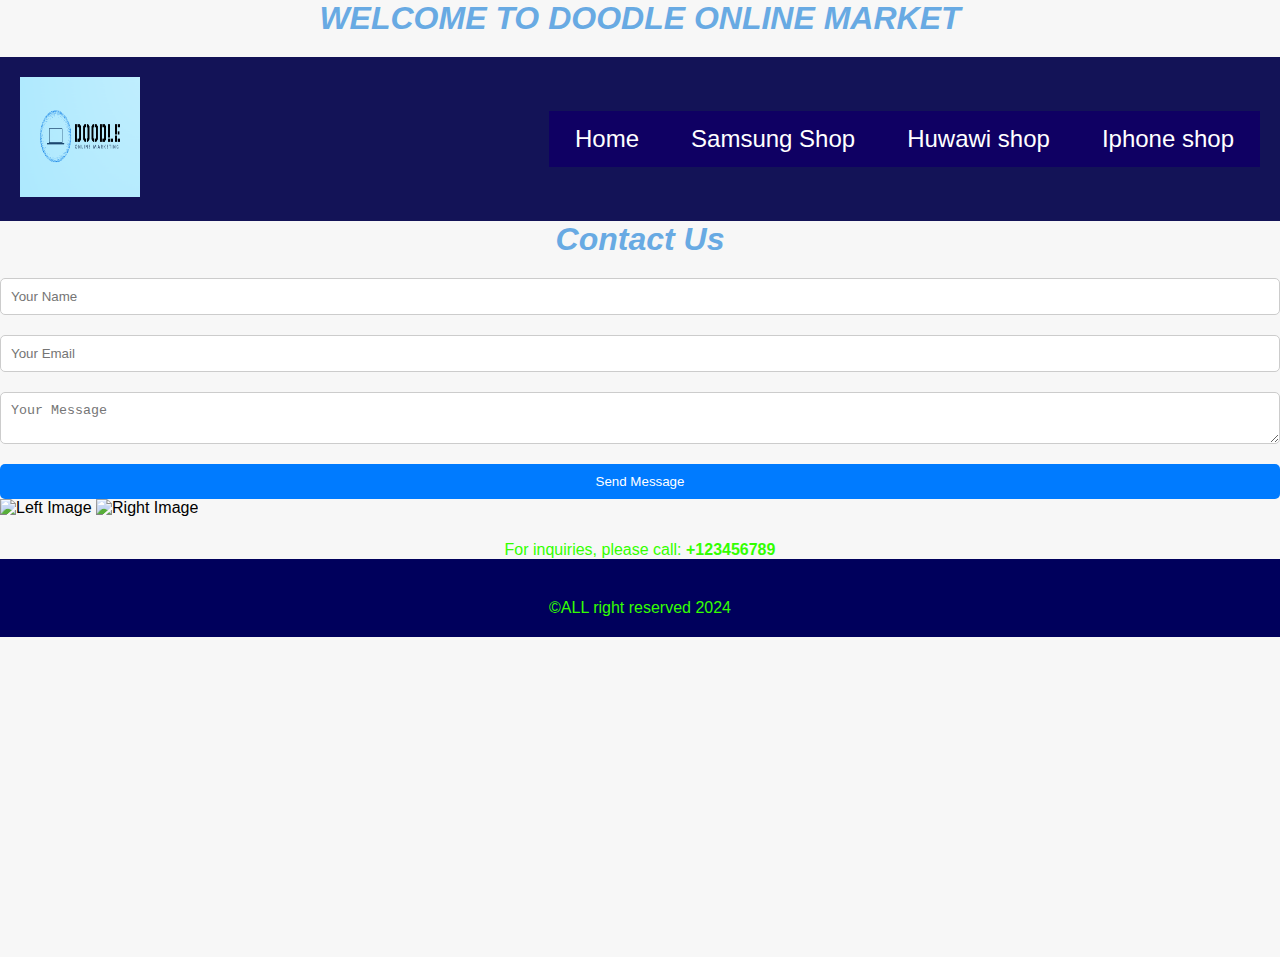
==== Contact.html @ a835d6d8 "Add files via upload" ====
<!DOCTYPE html>
<html lang="en">
<head>
    <meta charset="UTF-8">
    <meta name="viewport" content="width=device-width, initial-scale=1.0">
    <title>Document</title>
    <link rel="stylesheet" href="./style home.css">
    <link rel="stylesheet"
    href="https://fonts.googleapis.com/css?family=Audiowide|Sofia|Trirong|Pixelify Sans&effect=fire|neon|outline|emboss|shadow-multiple">

</head>
<body>

    <h1 >WELCOME TO DOODLE ONLINE MARKET</h1>
</body>
</html>
<div class="container">
    <div class="header">
        <div class="logo">
            <img class="img" src="./doodle.png" alt="Doodle Online Market" />
        </div>
        <div class="nav">
            <ul class="nav">
                <li><a href="./index.html">Home</a></li>
                <li><a href="./Shop Samsung.html">Samsung Shop</a></li>
                <li><a href="./shop hawawi.html">Huwawi shop</a></li>
                <li><a href="./shop iphone.html">Iphone shop</a></li>
             
        </div>
    </div>
    
    <div class="Contact">
        <h1>Contact Us</h1>
        <div class="contact-form">
            <form id="contactForm">
                <input type="text" name="name" placeholder="Your Name" required>
                <input type="email" name="email" placeholder="Your Email" required>
                <textarea name="message" placeholder="Your Message" required></textarea>
                <button type="submit" id="sendButton">Send Message</button>
            </form>
            <p id="successMessage" class="hidden">Your message has been sent successfully!</p>
        </div>
        <!-- Add images on both sides -->
        <div>
            <img src="left-image.jpg" alt="Left Image">
            <img src="right-image.jpg" alt="Right Image">
        </div>
        <!-- Add phone number below the table -->
        <div>
            <p>For inquiries, please call: <strong>+123456789</strong></p>
        </div>
    </div>
    <script>
        document.getElementById("contactForm").addEventListener("submit", function(event) {
            event.preventDefault(); // Prevent the form from submitting
            // Your code to handle form submission (e.g., sending data to server)
            // Here, I'm just showing a success message
            document.getElementById("successMessage").classList.remove("hidden");
            document.getElementById("contactForm").reset(); // Reset the form fields
        });
    </script>
    <script>
        document.getElementById("contactForm").addEventListener("submit", function(event) {
            event.preventDefault(); // Prevent the form from submitting
            // Your code to handle form submission (e.g., sending data to server)
            // Here, I'm just showing a success message
            document.getElementById("successMessage").classList.remove("hidden");
            document.getElementById("contactForm").reset(); // Reset the form fields
        });
    </script>
    
    <div class="footer">
      <p>©ALL right reserved 2024</p>
    </div>
  </div>
---- style home.css ----
* {
    box-sizing: border-box;
    margin: 0;
    padding: 0;
}

.container {
    position: relative;
    width: 100%;
    min-height: 100vh;
    display: flex;
    flex-direction: column;
}

body {
    font-family: Arial, sans-serif;
    background-color: rgb(255, 255, 255);
    margin: 0;
    padding: 0;
}
.WELCOME {
    color: #00005C;
    font-size: 40px;
}

h1 {
    text-align: center;
    color: #333;
}


table {
    width: 100%;
    border-collapse: collapse;
    background-color: #3063d2;
}

table th, table td {
    padding: 10px;
    border: 1px solid #ad4949;
}

table th {
    background-color: #2f5ecd;
    color: #ffffff;
}

table tbody tr:nth-child(even) {
    background-color: #0c1728;
}
.mar {
    margin: 50px;
    font-size: 70px;
    color: rgb(255, 0, 0);
}


.header {
    display: flex;
    justify-content: space-between;
    align-items: center;
    padding: 20px;
    background-color: #131357;
    color: #fff;
}



.nav ul {
    display: flex;
    list-style: none;
    background-color: #0f0063;
}

.nav ul li {
    margin: 0 10px;
}

.main-content {
    flex: 1;
    padding: 20px;
    background-image: url("market-image.jpg");
    background-size: cover;
    background-position: center;
    display: flex;
    flex-direction: column;
    justify-content: center;
    align-items: center;
    color: #ffffff;
    text-align: center;
}
 .well {
    flex: 1;
    padding: 20px;
    background-image: url("market-image.jpg");
    background-size: cover;
    background-position: center;
    display: flex;
    flex-direction: column;
    justify-content: center;
    align-items: center;
    color: #ffffff;
    text-align: center;
}

.main-content h1 {
    font-size: 48px;
    margin-bottom: 20px;
}

.footer {
    padding: 20px;
    background-color: #00005C;
    color: #fff;
    text-align: center;

}
/* Reset CSS */
* {
    margin: 0;
    padding: 0;
    box-sizing: border-box;
}

body {
    font-family: Arial, sans-serif;
}

header {
    background-color: #333;
    padding: 20px;
}

nav ul {
    list-style-type: none;
}

nav ul li {
    display: inline;
    margin-right: 20px;
}

nav ul li a {
    color: #fff;
    text-decoration: none;
}

.hero {
    background-image: url('hero.jpg');
    background-size: cover;
    color: #fff;
    text-align: center;
    padding: 100px 0;
}

.featured-products {
    text-align: center;
    padding: 50px 0;
}

.product {
    display: inline-block;
    margin: 0 20px;
    padding: 30px;
}


.btn {
    background-color: #333;
    color: #fff;
    padding: 10px 20px;
    text-decoration: none;
    border-radius: 10px;
}

footer {
    background-color: #333;
    color: #fff;
    text-align: center;
    padding: 20px;
}

.footer-links a {
    color: #fff;
    text-decoration: none;
    margin-right: 10px;
}


img {
    width: 120px;
    height: 120px;
    overflow: auto;
}

ul {
    list-style-type: none;
    margin: 0;
    padding: 0;
    background-color: #0A2647;
    display: flex;
    justify-content:
     center;
    align-items: center;
}

li {
    float: left;
}

li a {
    display: block;
    color: white;
    text-align: center;
    padding: 14px 16px;
    text-decoration: none;
    font-size: x-large;
    flex-wrap: wrap;
}

li a:hover {
    background-color: #2823cc;
}


h1 {
    text-align: center;
    font-style: italic;
    font-weight: bold;
    color: #68aae3;
}
body {
    background-color: rgb(255, 255, 255);
    flex-direction: row-reverse;
  }
  
  @media screen and (min-width: 480px) {
    body {
      background-color: rgb(255, 255, 255);
      
    }
    .nav {
        flex-direction: row;
    }
  
}
@media (max-width: 710px) {
    .nav {
        flex-direction: column;
        position: absolute;
        top: 60px;
        left: 60px;
        position: sticky;
        background-color: #0f0063;
        padding: 10px 0;
        

    }
  



}
.product {
    text-align: center;
    display: inline-block;
    vertical-align: top;
    margin: 0 10px;
}

.product img {
    width: 200px;
    height: auto;
    border-radius: 10px;
    margin-bottom: 10px;
}

.product h3 {
    font-size: 18px;
    margin-bottom: 5px;
}

.product a {
    display: block;
    padding: 10px 20px;
    background-color: #007bff;
    color: rgb(255, 255, 255);
    text-decoration: none;
    border-radius: 5px;
    transition: background-color 0.3s ease;
}

.product a:hover {
    background-color: #0056b3;
}

.containers {
    max-width: 600px;
    margin: 50px auto;
    padding: 20px;
    background-color: #ffffff;
    border-radius: 10px;
    box-shadow: 0 0 10px rgba(0, 0, 0, 0.1);
}

h1 {
    text-align: center;
    margin-bottom: 20px;
}

.contact-form form {
    display: flex;
    flex-direction: column;
}

.contact-form input,
.contact-form textarea {
    margin-bottom: 20px;
    padding: 10px;
    border: 1px solid #ccc;
    border-radius: 5px;
}

.contact-form input[type="submit"] {
    background-color: #007bff;
    color: #fff;
    border: none;
    padding: 10px 20px;
    border-radius: 5px;
    cursor: pointer;
}

.contact-form input[type="submit"]:hover {
    background-color: #0056b3;
}
/* Add this CSS to hide the success message initially */
.hidden {
    display: none;
}
/* Add styles for the send button */
.send-button {
    background-color: #007bff;
    color: #fff;
    border: none;
    padding: 10px 20px;
    border-radius: 5px;
    cursor: pointer;
}

.send-button:hover {
    background-color: #0056b3;
}

/* Add styles for the success message */
.success-message {
    color: green;
}  

body {
    font-family: Arial, sans-serif;
    margin: 0;
    padding: 0;
    background-color: #f7f7f7;
}



h1 {
    text-align: center;
    margin-bottom: 20px;
}

.contact-form form {
    display: flex;
    flex-direction: column;
}

.contact-form input,
.contact-form textarea {
    margin-bottom: 20px;
    padding: 10px;
    border: 1px solid #ccc;
    border-radius: 5px;
}

#sendButton {
    background-color: #007bff;
    color: #fff;
    border: none;
    padding: 10px 20px;
    border-radius: 5px;
    cursor: pointer;
}

#sendButton:hover {
    background-color: #0056b3;
}

.success-message {
    color: green;
}

/* Add this CSS to hide the success message initially */
.hidden {
    display: none;
}


/* Add styles for phone number */
p {
    text-align: center;
    margin-top: 20px;
    font-size: 16px;
    color: #33ff00;
}
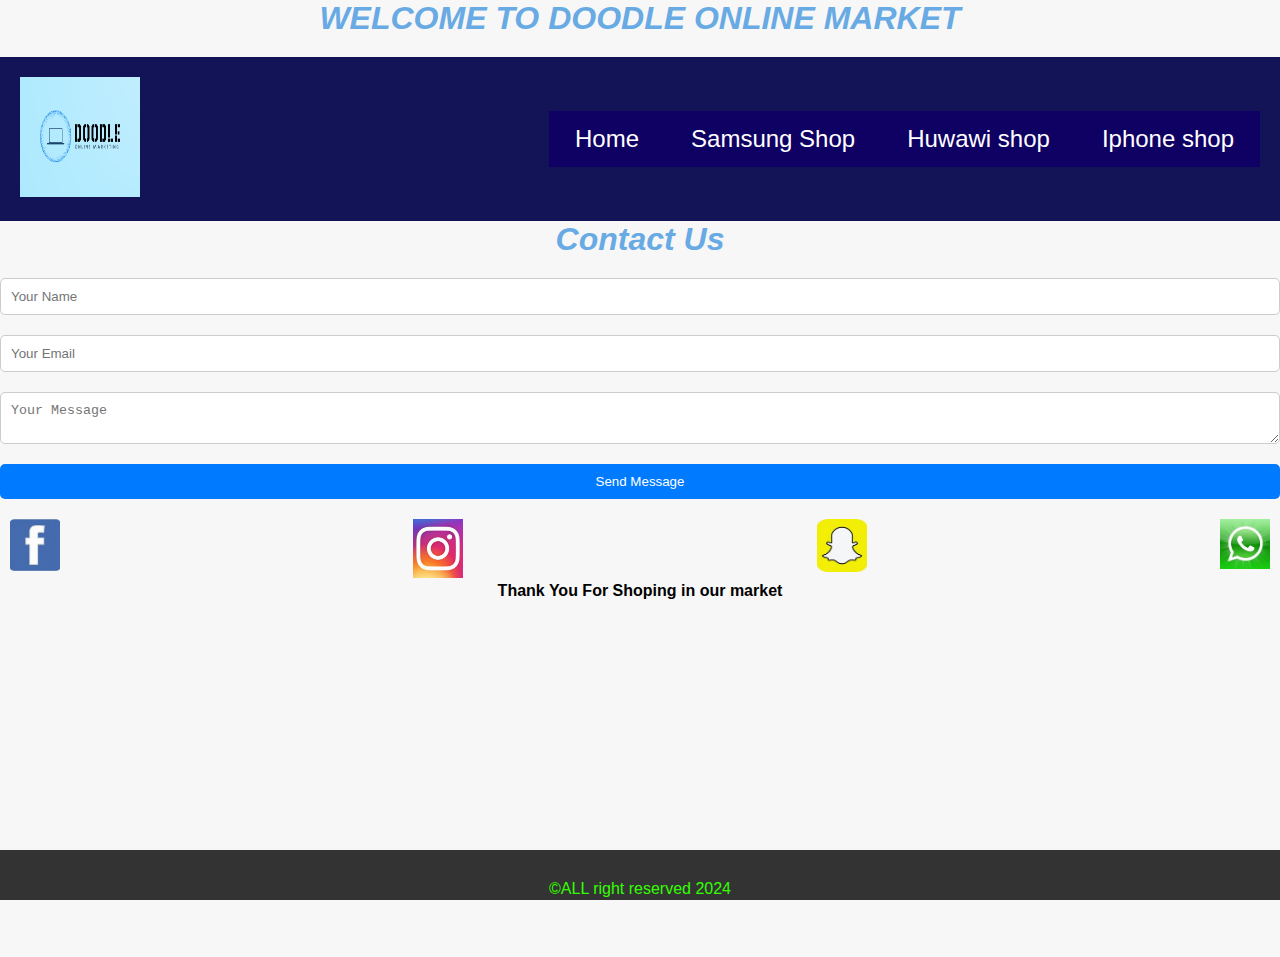
==== commit 7e780879: "Add files via upload" ====
--- a/Contact.html
+++ b/Contact.html
@@ -30,6 +30,7 @@
     </div>
     
     <div class="Contact">
+        
         <h1>Contact Us</h1>
         <div class="contact-form">
             <form id="contactForm">
@@ -40,14 +41,9 @@
             </form>
             <p id="successMessage" class="hidden">Your message has been sent successfully!</p>
         </div>
-        <!-- Add images on both sides -->
+     
         <div>
-            <img src="left-image.jpg" alt="Left Image">
-            <img src="right-image.jpg" alt="Right Image">
-        </div>
-        <!-- Add phone number below the table -->
-        <div>
-            <p>For inquiries, please call: <strong>+123456789</strong></p>
+          
         </div>
     </div>
     <script>
@@ -68,7 +64,15 @@
             document.getElementById("contactForm").reset(); // Reset the form fields
         });
     </script>
+     <div class="social-icons">
+        <a href="https://www.facebook.com/profile.php?id=100056873922655&mibextid=ZbWKwL"><img src="./OIP (3).jpg" alt="Facebook"></a>
+        <a href="https://www.instagram.com/moha_mmedemad223?igsh=MWJia2wwOWZpeTJ0eQ=="><img src="./OIP (2).jpg" alt="Instagram"></a>
+        <a href="https://www.snapchat.com/add/gogom.223?share_id=8ilo88O3Th4&locale=en-GB"><img src="./OIP (4).jpg" alt="Snapchat"></a>
+        <a href="https://wa.me/qr/EQXVGJDNPKQ3M1"><img src="./OIP (5).jpg" alt="WhatsApp"></a>
+
+    </div>
     
+    <h4>Thank You For Shoping in our market </h4>
     <div class="footer">
       <p>©ALL right reserved 2024</p>
     </div>
--- a/style home.css
+++ b/style home.css
@@ -15,7 +15,7 @@
 body {
     font-family: Arial, sans-serif;
     background-color: rgb(255, 255, 255);
-    margin: 0;
+    margin: 20px;
     padding: 0;
 }
 .WELCOME {
@@ -415,10 +415,50 @@
 }       
 
 
-
-
-
-
-
-
-
+.social-icons {
+    text-align: center;
+    margin-top: 20px;
+    display: flex;
+    flex-wrap: wrap;
+    justify-content: space-between;
+    
+     
+}
+.social-icons a {
+    display: inline-block;
+    margin: 0 10px;
+    
+}
+.social-icons img {
+    width: 50px;
+    height: 20px;
+    margin: 0 ; /* تحديد المسافة بين الصور */
+    max-width: 100%; /* جعل الصور تمتد لتأخذ العرض الكامل */
+    height: auto; /* السماح لارتفاع الصور بالتكيف مع العرض المحدد */
+    flex-grow: 1; /* التحكم في نسبة النمو حسب حجم الشاشة */
+
+    
+}
+
+
+
+
+.footer {
+    position: fixed;
+    left: 0;
+    bottom: 0;
+    width: 100%;
+    background-color: #333;
+    color: #fff;
+    text-align: center;
+    padding: 10px; /* تقليل المسافة الداخلية */
+    height: 50px; /* تقليل ارتفاع الفوتر */
+}
+
+
+h4 {
+    text-align: center;
+    
+}
+
+
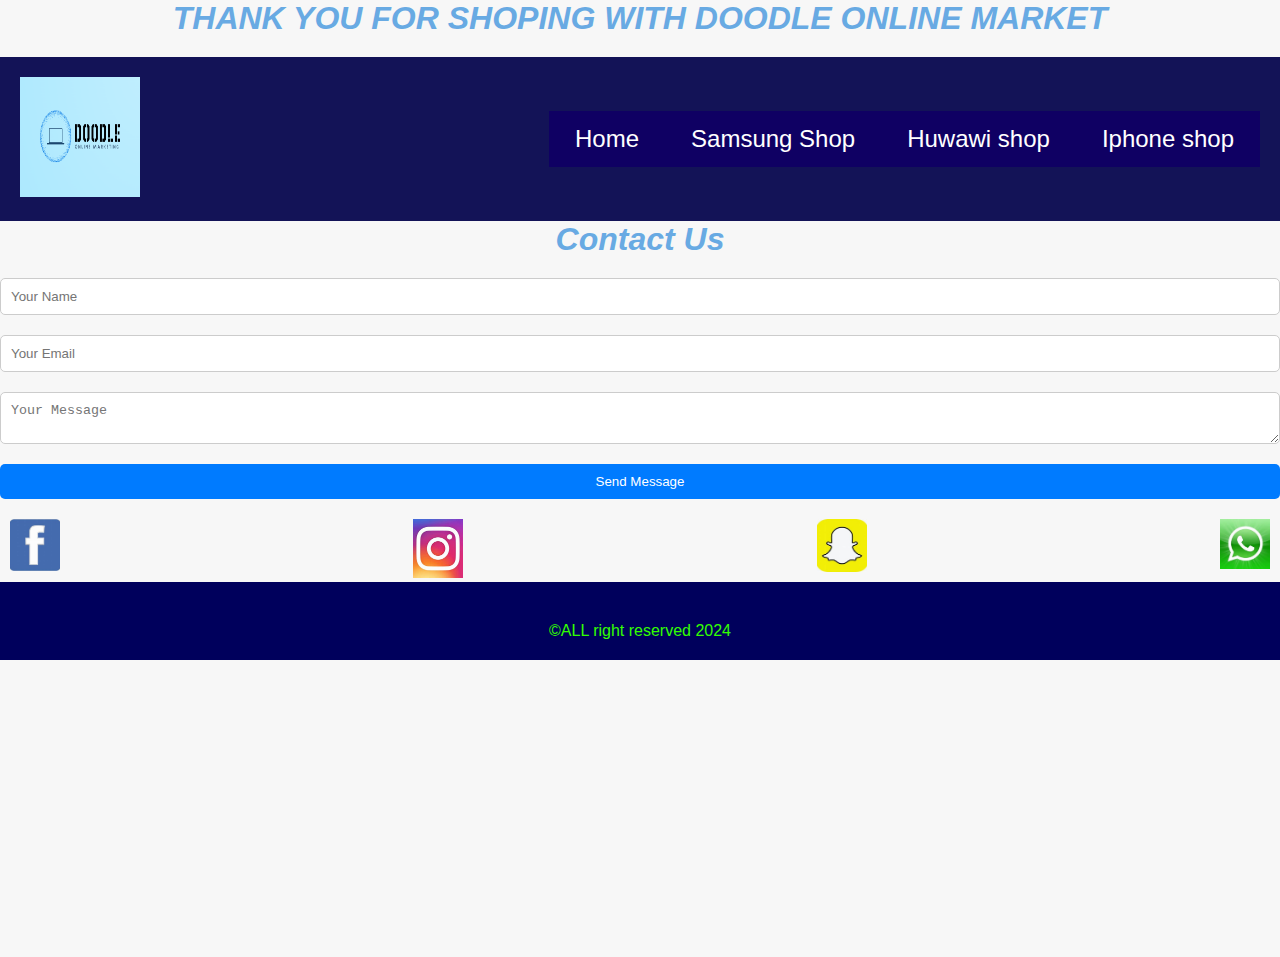
==== commit 147d82fe: "Add files via upload" ====
--- a/Contact.html
+++ b/Contact.html
@@ -11,7 +11,7 @@
 </head>
 <body>
 
-    <h1 >WELCOME TO DOODLE ONLINE MARKET</h1>
+    <h1 >THANK YOU FOR SHOPING WITH DOODLE ONLINE MARKET</h1>
 </body>
 </html>
 <div class="container">
@@ -72,7 +72,7 @@
 
     </div>
     
-    <h4>Thank You For Shoping in our market </h4>
+
     <div class="footer">
       <p>©ALL right reserved 2024</p>
     </div>
--- a/style home.css
+++ b/style home.css
@@ -440,25 +440,10 @@
     
 }
 
-
-
-
-.footer {
-    position: fixed;
-    left: 0;
-    bottom: 0;
-    width: 100%;
-    background-color: #333;
-    color: #fff;
-    text-align: center;
-    padding: 10px; /* تقليل المسافة الداخلية */
-    height: 50px; /* تقليل ارتفاع الفوتر */
-}
-
-
 h4 {
     text-align: center;
     
 }
 
 
+
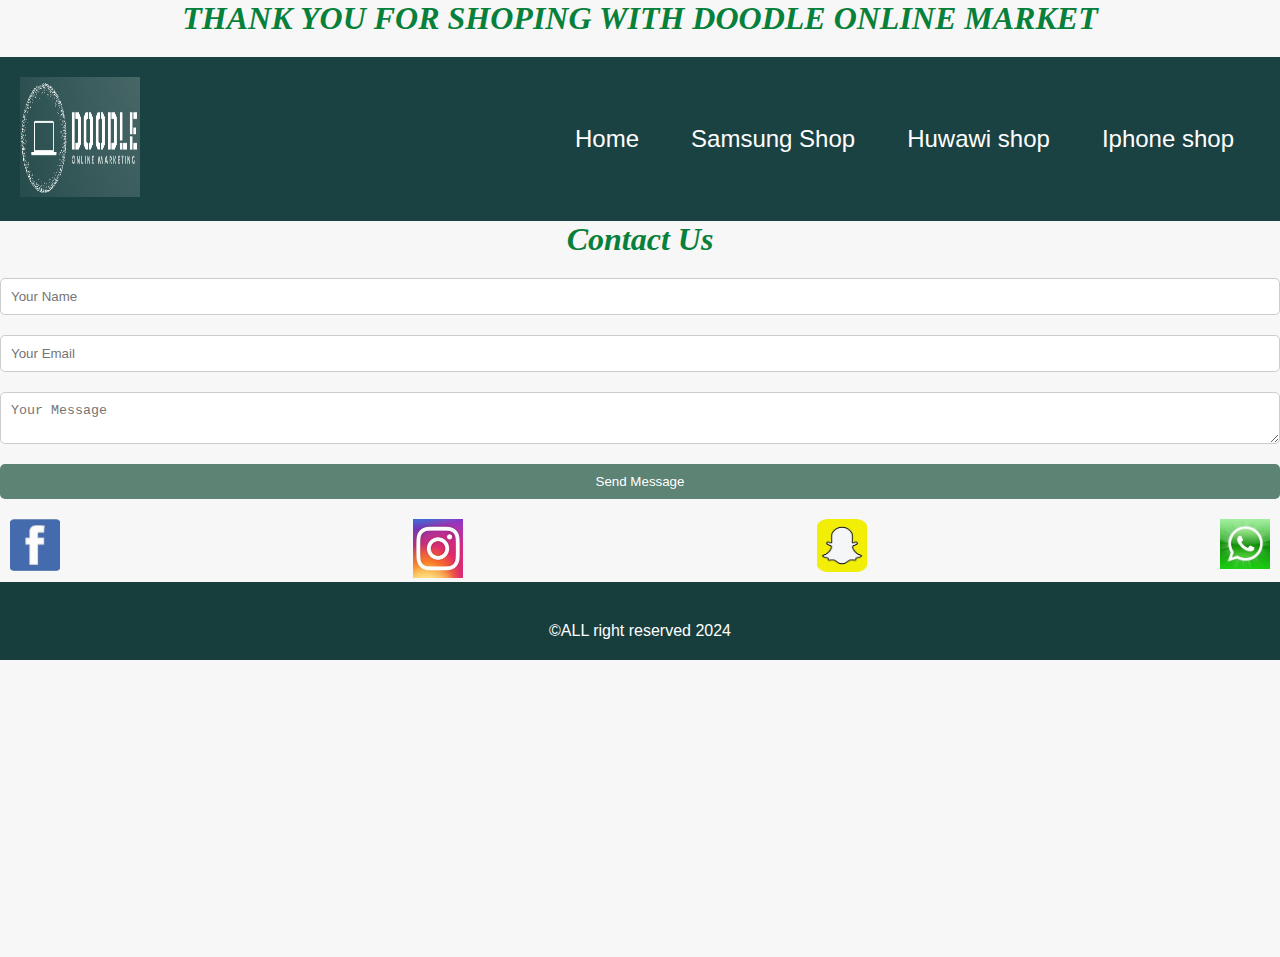
==== commit c2617ecd: "Add files via upload" ====
--- a/Contact.html
+++ b/Contact.html
@@ -17,7 +17,7 @@
 <div class="container">
     <div class="header">
         <div class="logo">
-            <img class="img" src="./doodle.png" alt="Doodle Online Market" />
+            <img class="img logo" src="./doodlelogo.jpg" alt="Doodle Online Market" />
         </div>
         <div class="nav">
             <ul class="nav">
@@ -39,7 +39,8 @@
                 <textarea name="message" placeholder="Your Message" required></textarea>
                 <button type="submit" id="sendButton">Send Message</button>
             </form>
-            <p id="successMessage" class="hidden">Your message has been sent successfully!</p>
+            <p id="successMessage" class="hidden success-message">Your message has been sent successfully!</p>
+
         </div>
      
         <div>
--- a/style home.css
+++ b/style home.css
@@ -19,39 +19,41 @@
     padding: 0;
 }
 .WELCOME {
-    color: #00005C;
+    color: #747498;
     font-size: 40px;
 }
 
 h1 {
     text-align: center;
-    color: #333;
+    color: #dab2b2;
 }
 
 
 table {
     width: 100%;
     border-collapse: collapse;
-    background-color: #3063d2;
+    background-color: #5C8374;
 }
 
 table th, table td {
     padding: 10px;
-    border: 1px solid #ad4949;
+    border: 1px solid #000000;
+    text-align: center;
 }
 
 table th {
-    background-color: #2f5ecd;
+    background-color: #1B4242;
     color: #ffffff;
 }
 
-table tbody tr:nth-child(even) {
-    background-color: #0c1728;
+table tbody tr:nth-cddld(even) {
+    background-color: #9EC8B9;
 }
 .mar {
     margin: 50px;
     font-size: 70px;
-    color: rgb(255, 0, 0);
+    color: #183D3D;
+    font-family: serif;
 }
 
 
@@ -60,7 +62,7 @@
     justify-content: space-between;
     align-items: center;
     padding: 20px;
-    background-color: #131357;
+    background-color: #1B4242;
     color: #fff;
 }
 
@@ -69,7 +71,7 @@
 .nav ul {
     display: flex;
     list-style: none;
-    background-color: #0f0063;
+    background-color: #1B4242;
 }
 
 .nav ul li {
@@ -110,48 +112,17 @@
 
 .footer {
     padding: 20px;
-    background-color: #00005C;
-    color: #fff;
-    text-align: center;
+    background-color: #183D3D;
+    color: #ffecec;
+    text-align: center;
+
 
 }
 /* Reset CSS */
-* {
-    margin: 0;
-    padding: 0;
-    box-sizing: border-box;
-}
-
-body {
-    font-family: Arial, sans-serif;
-}
-
-header {
-    background-color: #333;
-    padding: 20px;
-}
-
-nav ul {
-    list-style-type: none;
-}
-
-nav ul li {
-    display: inline;
-    margin-right: 20px;
-}
-
-nav ul li a {
-    color: #fff;
-    text-decoration: none;
-}
-
-.hero {
-    background-image: url('hero.jpg');
-    background-size: cover;
-    color: #fff;
-    text-align: center;
-    padding: 100px 0;
-}
+
+
+
+
 
 .featured-products {
     text-align: center;
@@ -162,11 +133,14 @@
     display: inline-block;
     margin: 0 20px;
     padding: 30px;
+    display: inline;
+    justify-content: space-evenly
+;
 }
 
 
 .btn {
-    background-color: #333;
+    background-color: #422727;
     color: #fff;
     padding: 10px 20px;
     text-decoration: none;
@@ -174,10 +148,11 @@
 }
 
 footer {
-    background-color: #333;
-    color: #fff;
-    text-align: center;
-    padding: 20px;
+    background-color: #c13d3d;
+    color: #fff;
+    text-align: center;
+    padding: 20px;
+   
 }
 
 .footer-links a {
@@ -190,14 +165,19 @@
 img {
     width: 120px;
     height: 120px;
-    overflow: auto;
+    overflow: auto
+    
+}
+img logo {
+    width: 260px;
+    height: 120px;
 }
 
 ul {
     list-style-type: none;
     margin: 0;
     padding: 0;
-    background-color: #0A2647;
+    background-color: #aeb9c7;
     display: flex;
     justify-content:
      center;
@@ -219,7 +199,7 @@
 }
 
 li a:hover {
-    background-color: #2823cc;
+    background-color: #9EC8B9;
 }
 
 
@@ -227,7 +207,8 @@
     text-align: center;
     font-style: italic;
     font-weight: bold;
-    color: #68aae3;
+    color: #07803b;
+    font-family: 'Times New Roman', Times, serif;
 }
 body {
     background-color: rgb(255, 255, 255);
@@ -251,7 +232,6 @@
         top: 60px;
         left: 60px;
         position: sticky;
-        background-color: #0f0063;
         padding: 10px 0;
         
 
@@ -283,7 +263,7 @@
 .product a {
     display: block;
     padding: 10px 20px;
-    background-color: #007bff;
+    background-color: #5C8374;
     color: rgb(255, 255, 255);
     text-decoration: none;
     border-radius: 5px;
@@ -291,7 +271,8 @@
 }
 
 .product a:hover {
-    background-color: #0056b3;
+    background-color: #183D3D;
+    color: #9a9dfa;
 }
 
 .containers {
@@ -336,6 +317,7 @@
 /* Add this CSS to hide the success message initially */
 .hidden {
     display: none;
+    color: #9EC8B9;
 }
 /* Add styles for the send button */
 .send-button {
@@ -384,7 +366,7 @@
 }
 
 #sendButton {
-    background-color: #007bff;
+    background-color: #5C8374;
     color: #fff;
     border: none;
     padding: 10px 20px;
@@ -393,7 +375,7 @@
 }
 
 #sendButton:hover {
-    background-color: #0056b3;
+    background-color: #183D3D;
 }
 
 .success-message {
@@ -403,6 +385,7 @@
 /* Add this CSS to hide the success message initially */
 .hidden {
     display: none;
+    color: #43c597;
 }
 
 
@@ -411,7 +394,7 @@
     text-align: center;
     margin-top: 20px;
     font-size: 16px;
-    color: #33ff00;
+    color: #ffffff;
 }       
 
 
@@ -445,5 +428,22 @@
     
 }
 
-
-
+a {
+    color: #000000; /* تغيير لون الرابط */
+    text-decoration: none; /* إزالة الخط الأسفلي */
+}
+
+/* تغيير لون الرابط عند التحويم عليه */
+a:hover {
+    color: #0F0F0F; /* تغيير لون الرابط عند التحويم عليه */
+}
+
+
+.kalam{
+    color: #183D3D;
+}
+
+
+.news {
+    color: #183D3D;
+}
